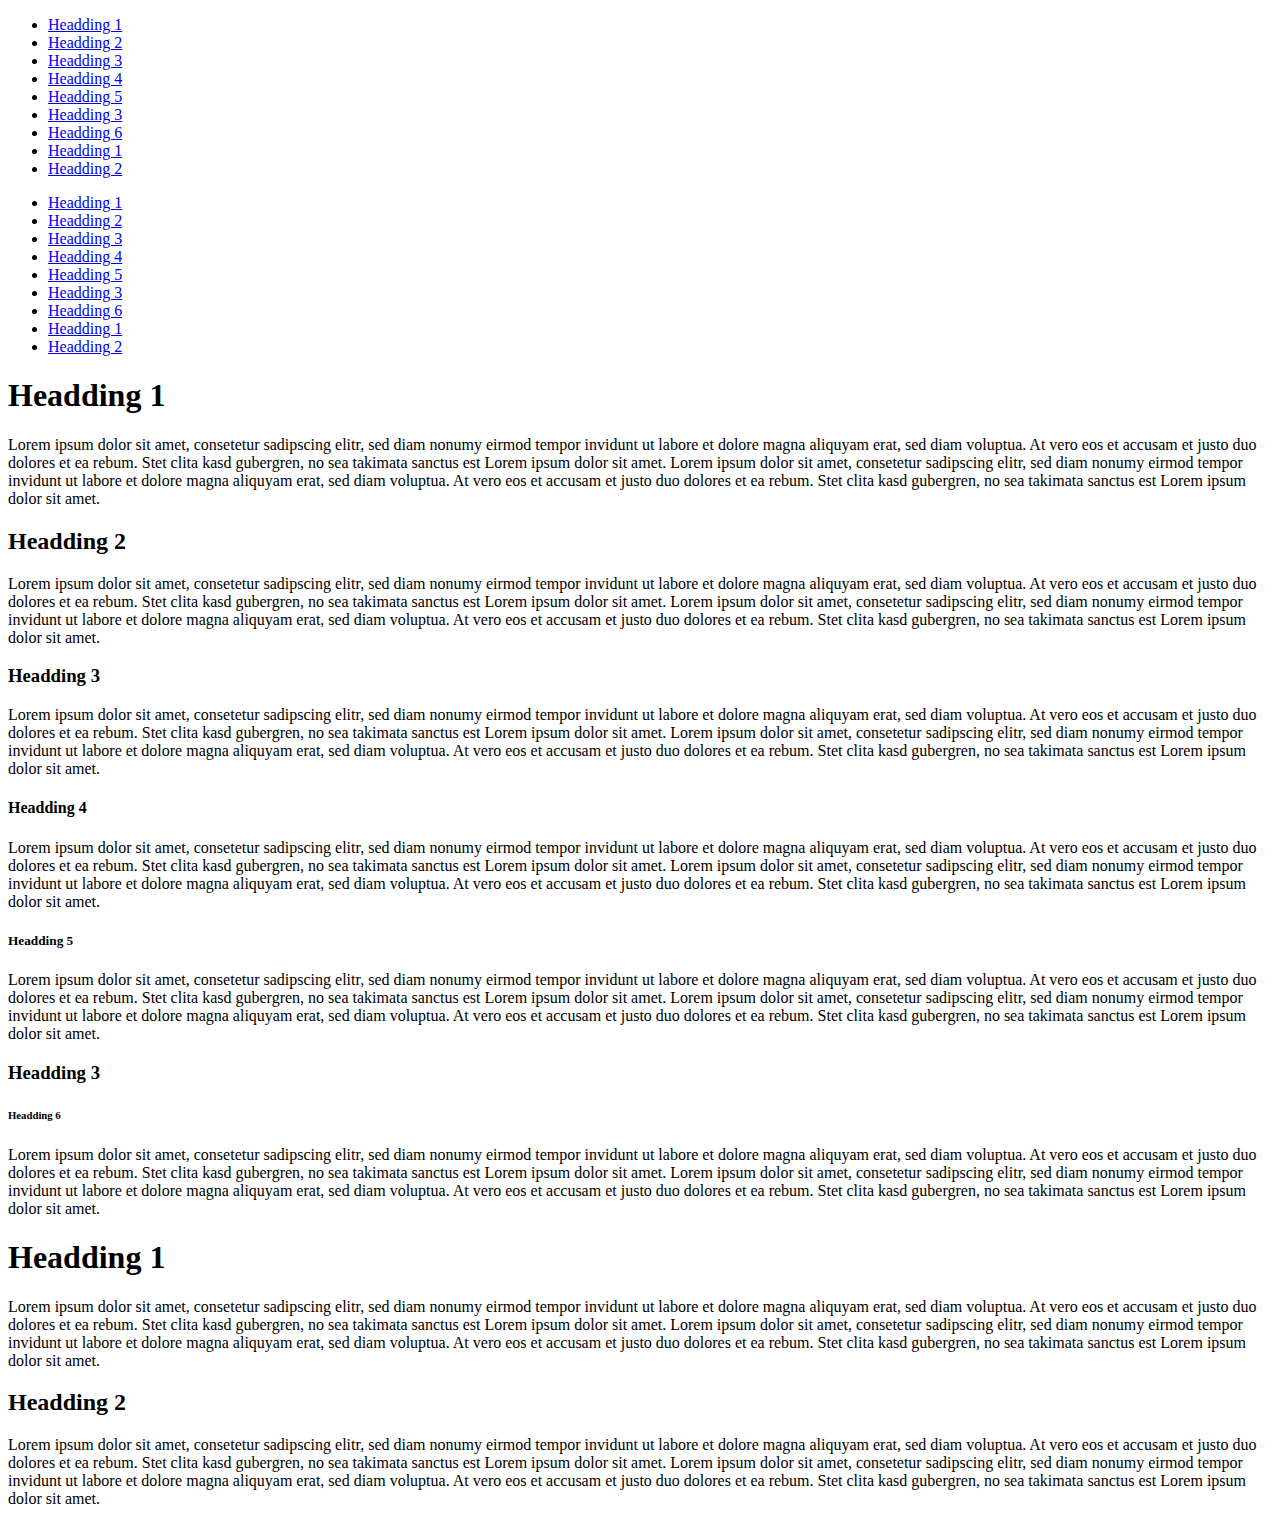
==== example/index.html @ c9ce23ec "first commit" ====
<!DOCTYPE html>
<html>
  <head>
    <link rel="stylesheet" href="../css/simplegrid.css"/>
    <link rel="stylesheet" href="../css/htmlDoc.css"/>
  </head>
  <body>
    <div class="grid grid-pad">
      <div class="col-4-12">
        <div class="content" id="menu"></div>
      </div>

      <div class="col-8-12">
        <div class="content">
          <!-- import the complete document -->
          <import src="import.xml"></import>

          <!-- import the html fragment with the id content1-->
          <import src="import.xml#content1"></import>
        </div>
      </div>
    </div>
  </body>
  <script src="https://ajax.googleapis.com/ajax/libs/jquery/3.0.0/jquery.min.js"></script>
  <script src="../javascript/htmlDoc.js"></script>
  <script type="text/javascript">

    /**
     * if you only want generate the table of content
     */
    $('#menu').buildToc({
      depth: 0,
      fixedAt: false,
      format: false,
      smoothScrolling: false,
    });

    /**
     * if you use the import function and want to generate the table of content
     */
    $('import').importHTML({
      menu: $('#menu'),
    });

    /**
     * you can use the settings object
     */
    $('import').importHTML({
      menu: $('#menu'),
      menuSettings: {
        depth: 0,
        fixedAt: false,
        format: false,
        smoothScrolling: false,
      }
    });
  </script>
</html>
---- css/htmlDoc.css ----
.htmlDoc_H1 {
  margin:0;
}

.htmlDoc_H2 {
  margin-left:0.5rem;
}

.htmlDoc_H3 {
  margin-left:1rem;
}

.htmlDoc_H4 {
  margin-left:1.5rem;
}

.htmlDoc_H5 {
  margin-left:2rem;
}

.htmlDoc_H6 {
  margin-left:2.5rem;
}

.htmlDoc_fixed {
  position: fixed;
}
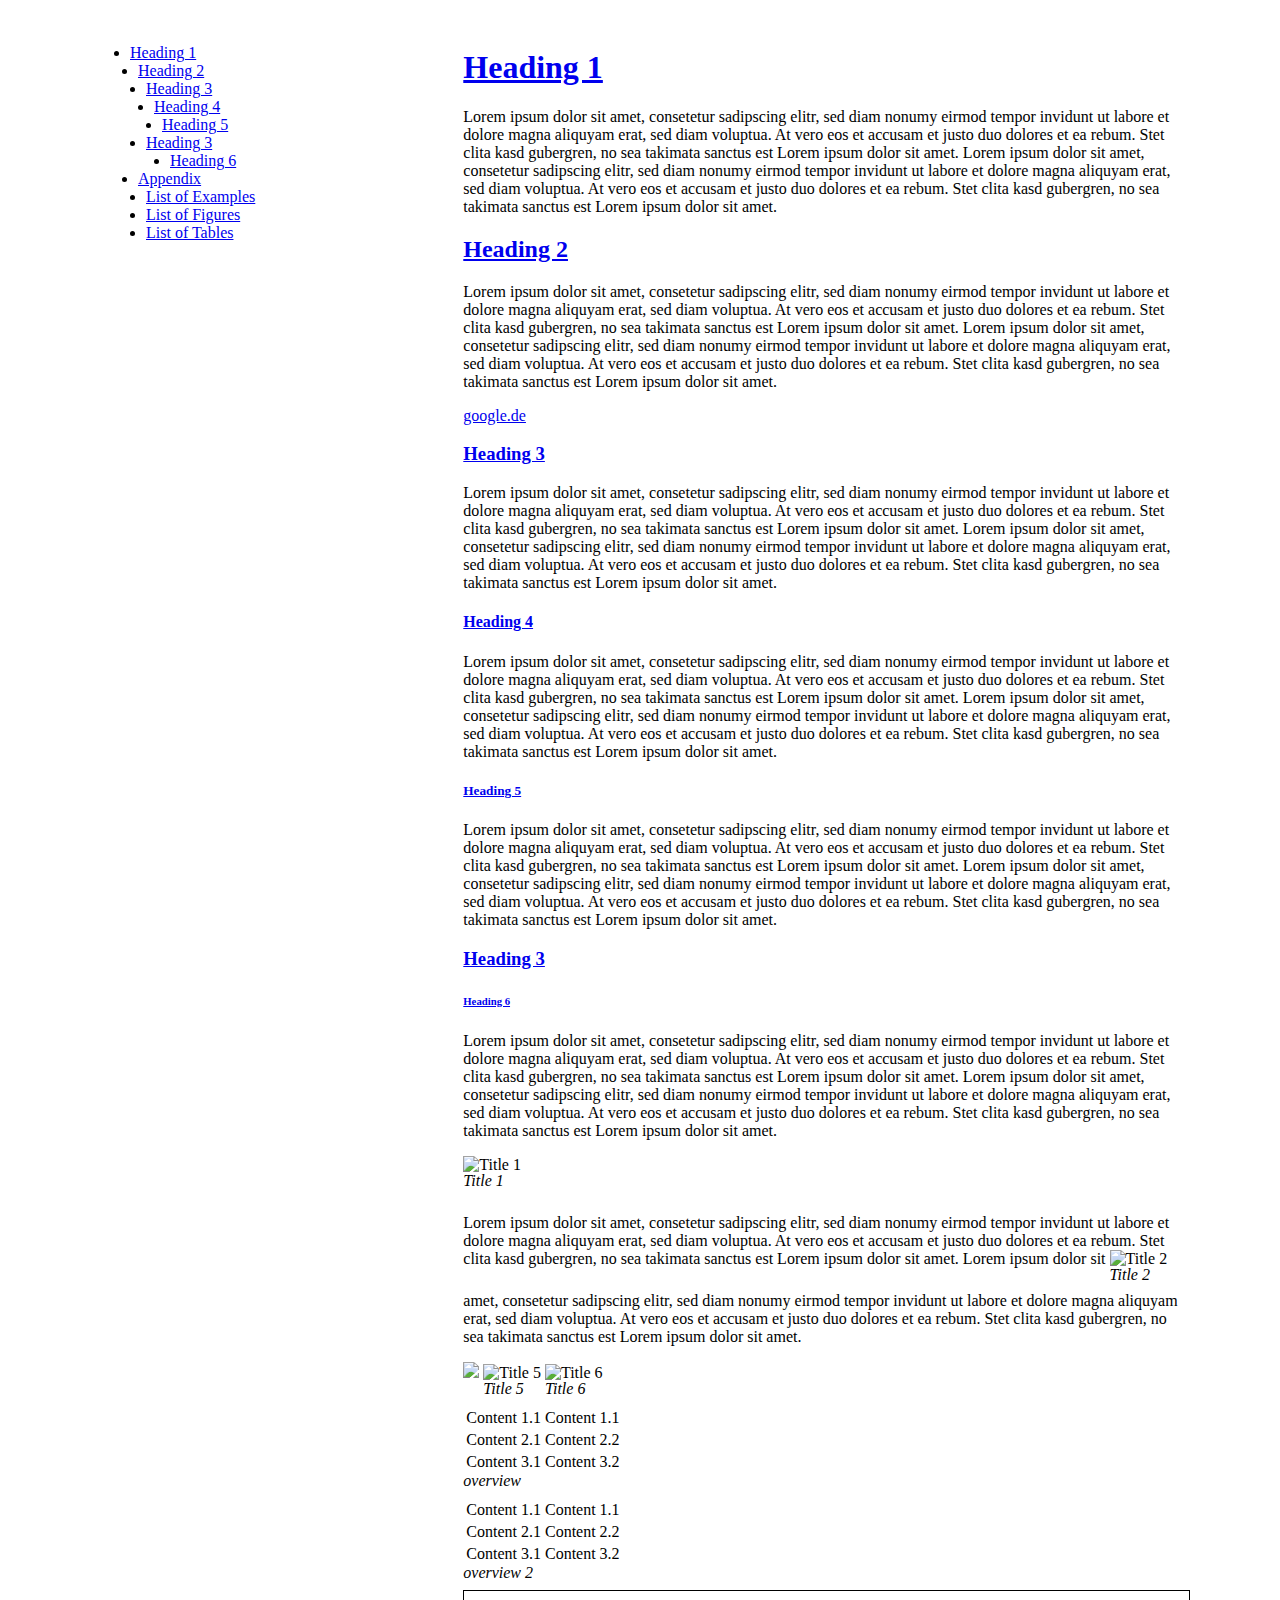
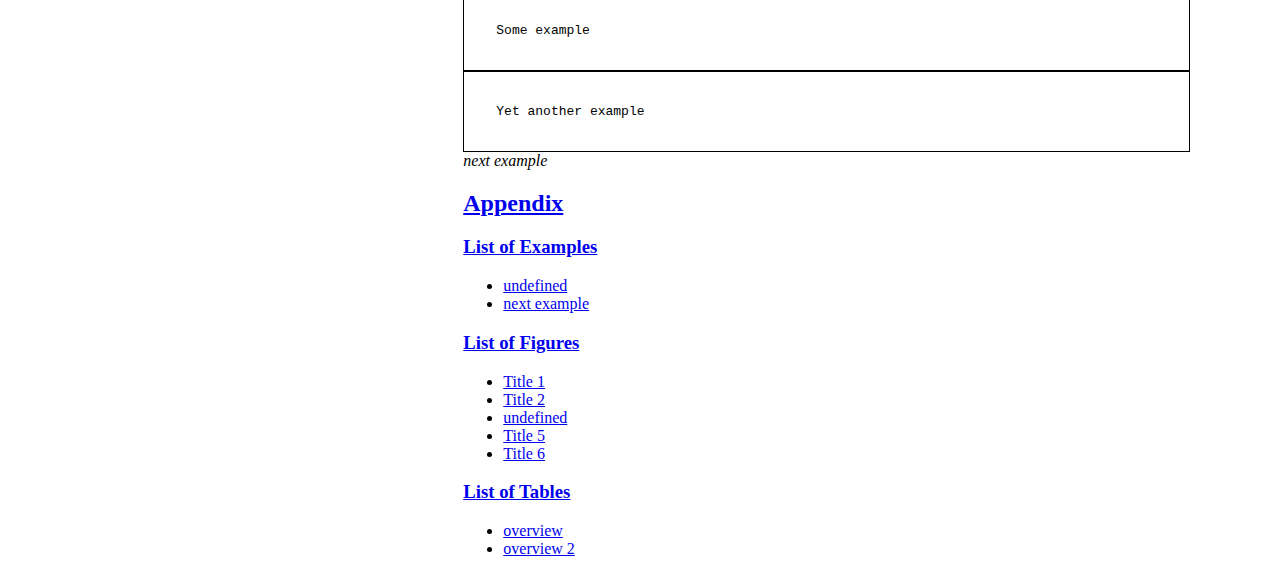
==== commit 2c76eeea: "Merge pull request #2 from mafflerbach/master" ====
--- a/example/index.html
+++ b/example/index.html
@@ -1,6 +1,7 @@
 <!DOCTYPE html>
 <html>
   <head>
+    <link rel="stylesheet" href="../css/print.css"/>
     <link rel="stylesheet" href="../css/simplegrid.css"/>
     <link rel="stylesheet" href="../css/htmlDoc.css"/>
   </head>
@@ -12,11 +13,12 @@
 
       <div class="col-8-12">
         <div class="content">
-          <!-- import the complete document -->
-          <import src="import.xml"></import>
 
           <!-- import the html fragment with the id content1-->
-          <import src="import.xml#content1"></import>
+          <div src="import.xml"></div>
+        </div>
+        <div id="listing">
+
         </div>
       </div>
     </div>
@@ -28,31 +30,71 @@
     /**
      * if you only want generate the table of content
      */
-    $('#menu').buildToc({
-      depth: 0,
-      fixedAt: false,
-      format: false,
-      smoothScrolling: false,
-    });
+    /*$('#menu').buildToc({
+     depth: 0,
+     fixedAt: false,
+     format: false,
+     smoothScrolling: false,
+     }); */
 
     /**
      * if you use the import function and want to generate the table of content
      */
-    $('import').importHTML({
-      menu: $('#menu'),
-    });
-
+    /* $('import').importHTML({
+     menu: $('#menu'),
+     });
+     */
     /**
      * you can use the settings object
      */
-    $('import').importHTML({
-      menu: $('#menu'),
-      menuSettings: {
+    $('div').importHTML({
+      menu: {
+        appendTo: $('#menu'),
         depth: 0,
-        fixedAt: false,
-        format: false,
-        smoothScrolling: false,
-      }
+        fixedAt: true,
+        format: true,
+        smoothScrolling: true,
+      },
+      normaliseImages: true,
+      normaliseTables: true,
+      normaliseExamples: true,
+      // for explicit generation
+      /*
+      if appendTo not defined, it will append to $('body')
+      listOfExamples: {
+        appendTo: $('#listing')
+      },
+       // for explicit generation
+      listOfTables: {
+        appendTo: $('#listing')
+      },
+       // for explicit generation
+      listOfFigure: {
+        appendTo: $('#listing')
+      }, */
+      /**
+        *  if appendTo not defined, it will append to $('body')
+        *  generate appendix automated with list of examples. list of tables and list of figures
+        */
+      appendix: {
+        appendTo: $('#listing'),
+      },
+      /**
+       *
+       deaktivate the specifics lists:
+      appendix: {
+        appendTo: $('#listing'),
+        listOfFigure : false,
+        listOfTables : false,
+        listOfExamples : false
+      },
+       */
+      /* Comming soon
+      bibliography: true,
+      footnotes: true,
+      glossary: true,
+      */
     });
+
   </script>
 </html>
--- a/css/print.css
+++ b/css/print.css
@@ -0,0 +1,56 @@
+@media print {
+  @page  {
+
+  }
+
+  h1, h2, h3, h4, h5 {
+    page-break-after: avoid;
+  }
+  table, figure {
+    page-break-inside: avoid;
+  }
+
+  div {
+    float: none !important;
+  }
+
+  .htmlDoc_menu {
+    page-break-after: always;
+    position: static;
+  }
+
+  .htmlDoc_menu h2 {
+    display:block !important;
+  }
+
+  .htmlDoc_appendix {
+    page-break-before: always;
+  }
+
+  .htmlDoc_image {
+    display: inline-block !important;
+    padding-bottom: 1.5em;
+    position: relative;
+  }
+
+  .htmlDoc_image span {
+    position: absolute;
+    bottom: 0.5em;
+    left: 0px;
+  }
+
+  .htmlDoc_table {
+    display: table !important;;
+    padding-bottom: 1.5em;
+    position: relative;
+  }
+
+  .htmlDoc_table span {
+    position: absolute;
+    bottom: 0.5em;
+    left: 2px;
+  }
+  img {
+    position: relative;
+  }
+}
--- a/css/simplegrid.css
+++ b/css/simplegrid.css
@@ -0,0 +1,288 @@
+/*
+  Simple Grid
+  Project Page - http://thisisdallas.github.com/Simple-Grid/
+  Author - Dallas Bass
+  Site - http://dallasbass.com
+*/
+
+
+[class*='grid'],
+[class*='col-'],
+[class*='mobile-'],
+.grid:after {
+	-webkit-box-sizing: border-box;
+	-moz-box-sizing: border-box;
+	box-sizing: border-box;	
+}
+
+[class*='col-'] {
+	float: left;
+  	min-height: 1px;
+	padding-right: 20px; /* column-space */
+}
+
+[class*='col-'] [class*='col-']:last-child {
+	padding-right: 0;
+}
+
+.grid {
+	width: 100%;
+	max-width: 1140px;
+	min-width: 748px; /* when using padded grid on ipad in portrait mode, width should be viewport-width - padding = (768 - 20) = 748. actually, it should be even smaller to allow for padding of grid containing element */
+	margin: 0 auto;
+	overflow: hidden;
+}
+
+.grid:after {
+	content: "";
+	display: table;
+	clear: both;
+}
+
+.grid-pad {
+	padding-top: 20px;
+	padding-left: 20px; /* grid-space to left */
+	padding-right: 0; /* grid-space to right: (grid-space-left - column-space) e.g. 20px-20px=0 */
+}
+
+.push-right {
+	float: right;
+}
+
+/* Content Columns */
+
+.col-1-1 {
+	width: 100%;
+}
+.col-2-3, .col-8-12 {
+	width: 66.66%;
+}
+
+.col-1-2, .col-6-12 {
+	width: 50%;
+}
+
+.col-1-3, .col-4-12 {
+	width: 33.33%;
+}
+
+.col-1-4, .col-3-12 {
+	width: 25%;
+}
+
+.col-1-5 {
+	width: 20%;
+}
+
+.col-1-6, .col-2-12 {
+	width: 16.667%;
+}
+
+.col-1-7 {
+	width: 14.28%;
+}
+
+.col-1-8 {
+	width: 12.5%;
+}
+
+.col-1-9 {
+	width: 11.1%;
+}
+
+.col-1-10 {
+	width: 10%;
+}
+
+.col-1-11 {
+	width: 9.09%;
+}
+
+.col-1-12 {
+	width: 8.33%
+}
+
+/* Layout Columns */
+
+.col-11-12 {
+	width: 91.66%
+}
+
+.col-10-12 {
+	width: 83.333%;
+}
+
+.col-9-12 {
+	width: 75%;
+}
+
+.col-5-12 {
+	width: 41.66%;
+}
+
+.col-7-12 {
+	width: 58.33%
+}
+
+/* Pushing blocks */
+
+.push-2-3, .push-8-12 {
+	margin-left: 66.66%;
+}
+
+.push-1-2, .push-6-12 {
+	margin-left: 50%;
+}
+
+.push-1-3, .push-4-12 {
+	margin-left: 33.33%;
+}
+
+.push-1-4, .push-3-12 {
+	margin-left: 25%;
+}
+
+.push-1-5 {
+	margin-left: 20%;
+}
+
+.push-1-6, .push-2-12 {
+	margin-left: 16.667%;
+}
+
+.push-1-7 {
+	margin-left: 14.28%;
+}
+
+.push-1-8 {
+	margin-left: 12.5%;
+}
+
+.push-1-9 {
+	margin-left: 11.1%;
+}
+
+.push-1-10 {
+	margin-left: 10%;
+}
+
+.push-1-11 {
+	margin-left: 9.09%;
+}
+
+.push-1-12 {
+	margin-left: 8.33%
+}
+
+@media handheld, only screen and (max-width: 767px) {
+	.grid {
+		width: 100%;
+		min-width: 0;
+		margin-left: 0;
+		margin-right: 0;
+		padding-left: 20px; /* grid-space to left */
+		padding-right: 10px; /* grid-space to right: (grid-space-left - column-space) e.g. 20px-10px=10px */
+	}
+
+	[class*='col-'] {
+		width: auto;
+		float: none;
+		margin: 10px 0;
+		padding-left: 0;
+		padding-right: 10px; /* column-space */
+	}
+
+	[class*='col-'] [class*='col-'] {
+		padding-right: 0;
+	}
+
+	/* Mobile Layout */
+
+	[class*='mobile-col-'] {
+		float: left;
+		margin: 0 0 10px;
+		padding-left: 0;
+		padding-right: 10px; /* column-space */
+		padding-bottom: 0;
+	}
+
+	.mobile-col-1-1 {
+		width: 100%;
+	}
+	.mobile-col-2-3, .mobile-col-8-12 {
+		width: 66.66%;
+	}
+
+	.mobile-col-1-2, .mobile-col-6-12 {
+		width: 50%;
+	}
+
+	.mobile-col-1-3, .mobile-col-4-12 {
+		width: 33.33%;
+	}
+
+	.mobile-col-1-4, .mobile-col-3-12 {
+		width: 25%;
+	}
+
+	.mobile-col-1-5 {
+		width: 20%;
+	}
+
+	.mobile-col-1-6, .mobile-col-2-12 {
+		width: 16.667%;
+	}
+
+	.mobile-col-1-7 {
+		width: 14.28%;
+	}
+
+	.mobile-col-1-8 {
+		width: 12.5%;
+	}
+
+	.mobile-col-1-9 {
+		width: 11.1%;
+	}
+
+	.mobile-col-1-10 {
+		width: 10%;
+	}
+
+	.mobile-col-1-11 {
+		width: 9.09%;
+	}
+
+	.mobile-col-1-12 {
+		width: 8.33%
+	}
+
+	/* Layout Columns */
+
+	.mobile-col-11-12 {
+		width: 91.66%
+	}
+
+	.mobile-col-10-12 {
+		width: 83.333%;
+	}
+
+	.mobile-col-9-12 {
+		width: 75%;
+	}
+
+	.mobile-col-5-12 {
+		width: 41.66%;
+	}
+
+	.mobile-col-7-12 {
+		width: 58.33%
+	}
+
+	.hide-on-mobile {
+		display: none !important;
+		width: 0;
+		height: 0;
+	}
+}
+
--- a/css/htmlDoc.css
+++ b/css/htmlDoc.css
@@ -1,27 +1,54 @@
+
 .htmlDoc_H1 {
-  margin:0;
+  margin: 0;
 }
 
 .htmlDoc_H2 {
-  margin-left:0.5rem;
+  margin-left: 0.5rem;
 }
 
 .htmlDoc_H3 {
-  margin-left:1rem;
+  margin-left: 1rem;
 }
 
 .htmlDoc_H4 {
-  margin-left:1.5rem;
+  margin-left: 1.5rem;
 }
 
 .htmlDoc_H5 {
-  margin-left:2rem;
+  margin-left: 2rem;
 }
 
 .htmlDoc_H6 {
-  margin-left:2.5rem;
+  margin-left: 2.5rem;
 }
 
 .htmlDoc_fixed {
   position: fixed;
-}+}
+
+code {
+  display: block;
+  border: 1px solid black;
+  padding: 2rem;
+}
+
+.htmlDoc_image {
+  display: inline-block;
+  padding-bottom: 1.5em;
+  position: relative;
+}
+
+.htmlDoc_image span,
+.htmlDoc_table span,
+.htmlDoc_table span {
+  position: absolute;
+  bottom: 0.5em;
+  left: 0px;
+}
+
+.htmlDoc_table {
+  display: table;
+  padding-bottom: 1.5em;
+  position: relative;
+}
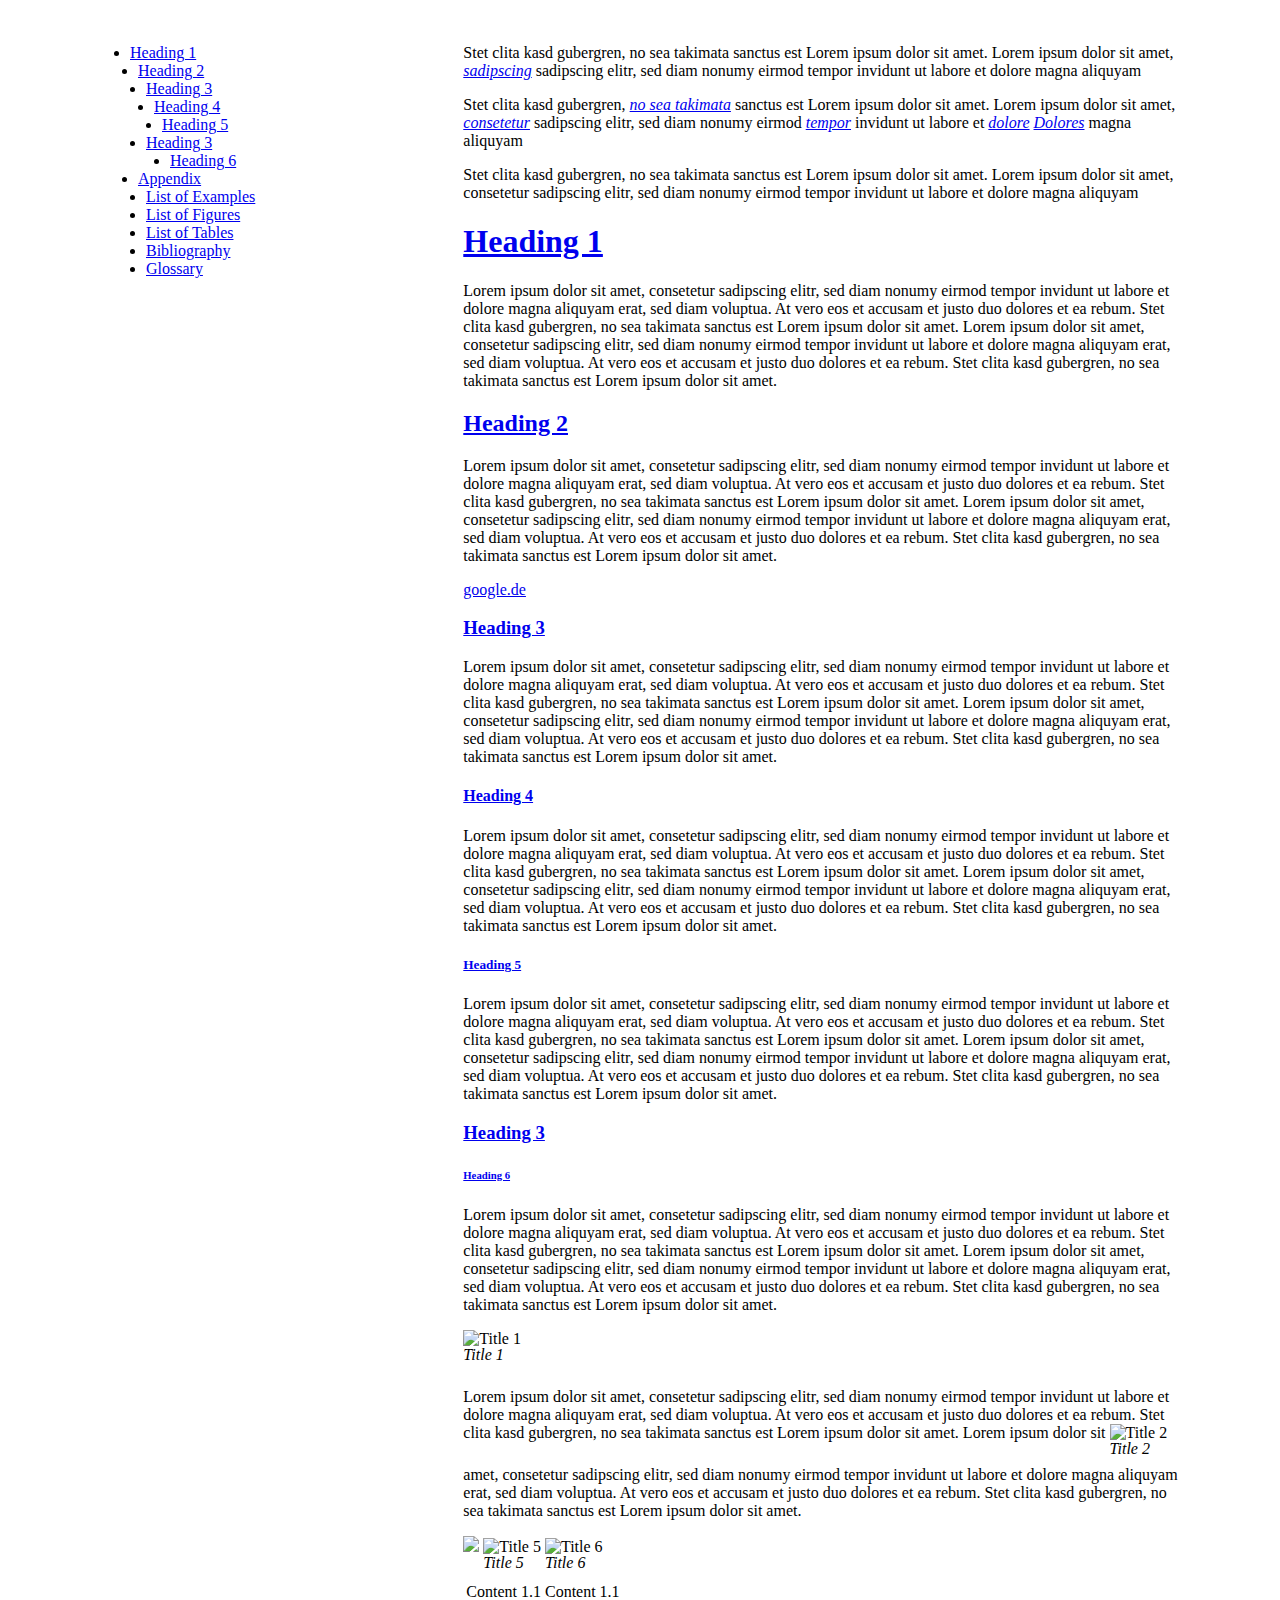
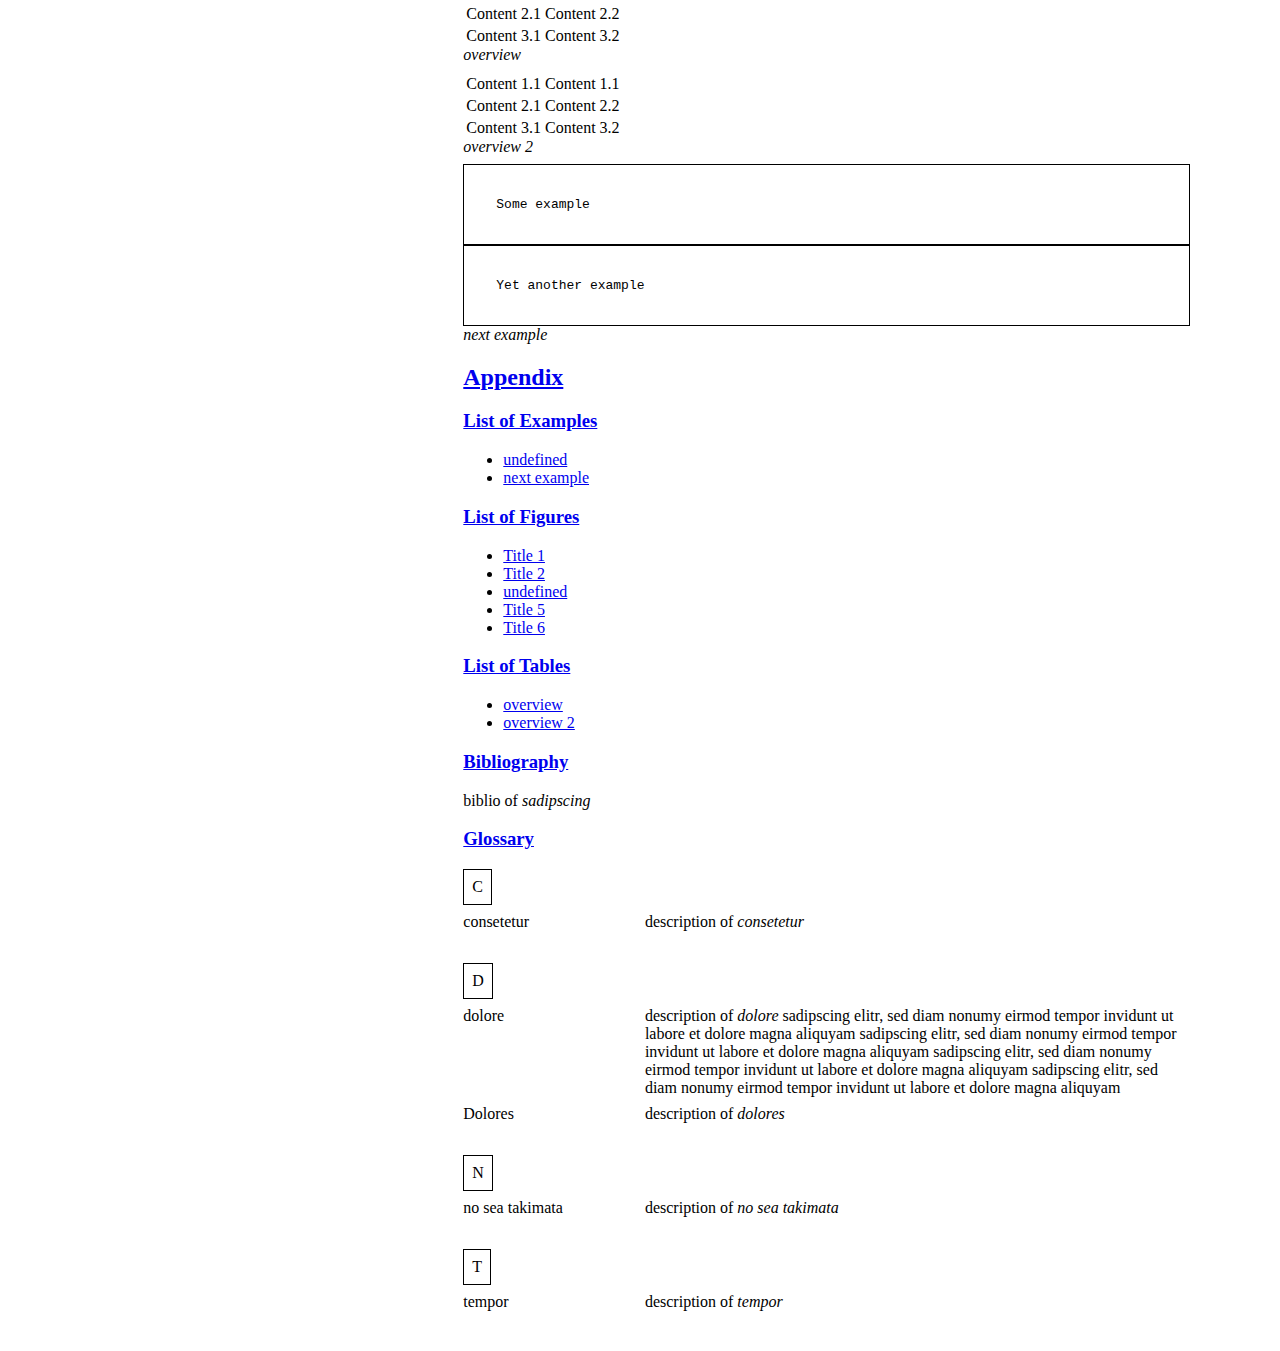
==== commit 59a34181: "Merge branch 'master' into gh-pages" ====
--- a/example/index.html
+++ b/example/index.html
@@ -13,8 +13,8 @@
 
       <div class="col-8-12">
         <div class="content">
-
           <!-- import the html fragment with the id content1-->
+          <div src="specialTags.xml"></div>
           <div src="import.xml"></div>
         </div>
         <div id="listing">
@@ -71,7 +71,21 @@
        // for explicit generation
       listOfFigure: {
         appendTo: $('#listing')
-      }, */
+      },
+       // for explicit generation
+      bibliography: {
+        appendTo: $('#listing')
+      },
+       // for explicit generation
+      footnotes: {
+        appendTo: $('#listing')
+      },
+       // for explicit generation
+      glossary: {
+        appendTo: $('#listing')
+      },
+
+      */
       /**
         *  if appendTo not defined, it will append to $('body')
         *  generate appendix automated with list of examples. list of tables and list of figures
@@ -87,13 +101,11 @@
         listOfFigure : false,
         listOfTables : false,
         listOfExamples : false
+        glossary : false
+        footnotes : false
+        bibliography : false
       },
        */
-      /* Comming soon
-      bibliography: true,
-      footnotes: true,
-      glossary: true,
-      */
     });
 
   </script>
--- a/css/print.css
+++ b/css/print.css
@@ -14,9 +14,13 @@
     float: none !important;
   }
 
+  .htmlDoc_fixed {
+    position: static !important;
+  }
+
   .htmlDoc_menu {
     page-break-after: always;
-    position: static;
+    position: static !important;
   }
 
   .htmlDoc_menu h2 {
--- a/css/simplegrid.css
+++ b/css/simplegrid.css
@@ -28,7 +28,7 @@
 .grid {
 	width: 100%;
 	max-width: 1140px;
-	min-width: 748px; /* when using padded grid on ipad in portrait mode, width should be viewport-width - padding = (768 - 20) = 748. actually, it should be even smaller to allow for padding of grid containing element */
+
 	margin: 0 auto;
 	overflow: hidden;
 }
--- a/css/htmlDoc.css
+++ b/css/htmlDoc.css
@@ -52,3 +52,25 @@
   padding-bottom: 1.5em;
   position: relative;
 }
+
+.htmlDoc_letter {
+
+}
+.htmlDoc_letter > span {
+  border: 1px solid;
+  padding: 0.5rem;
+  display: inline-block;
+
+}
+
+.htmlDoc_letterSection {
+  padding: 0 0 1.5rem 0;
+}
+
+.glossentry {
+  margin: 0.5rem 0;
+}
+
+.htmlDoc_entrybox {
+
+}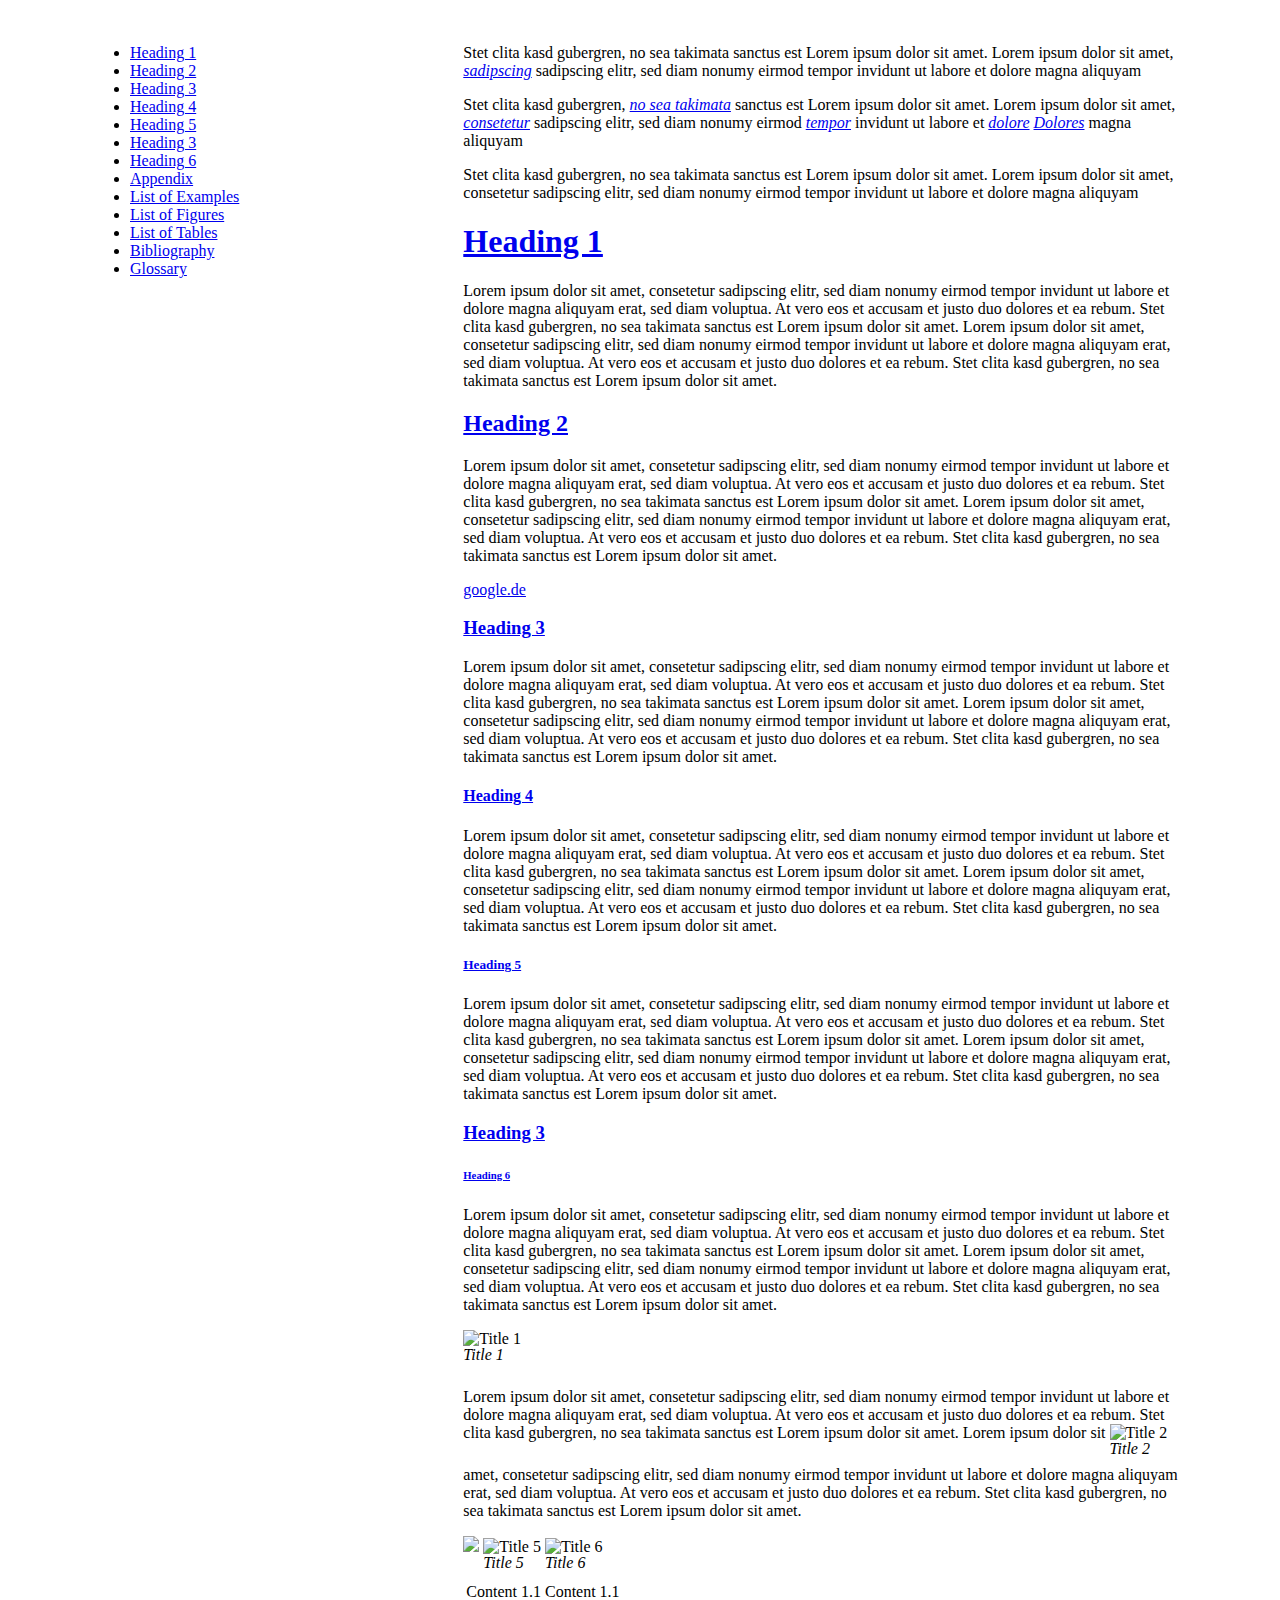
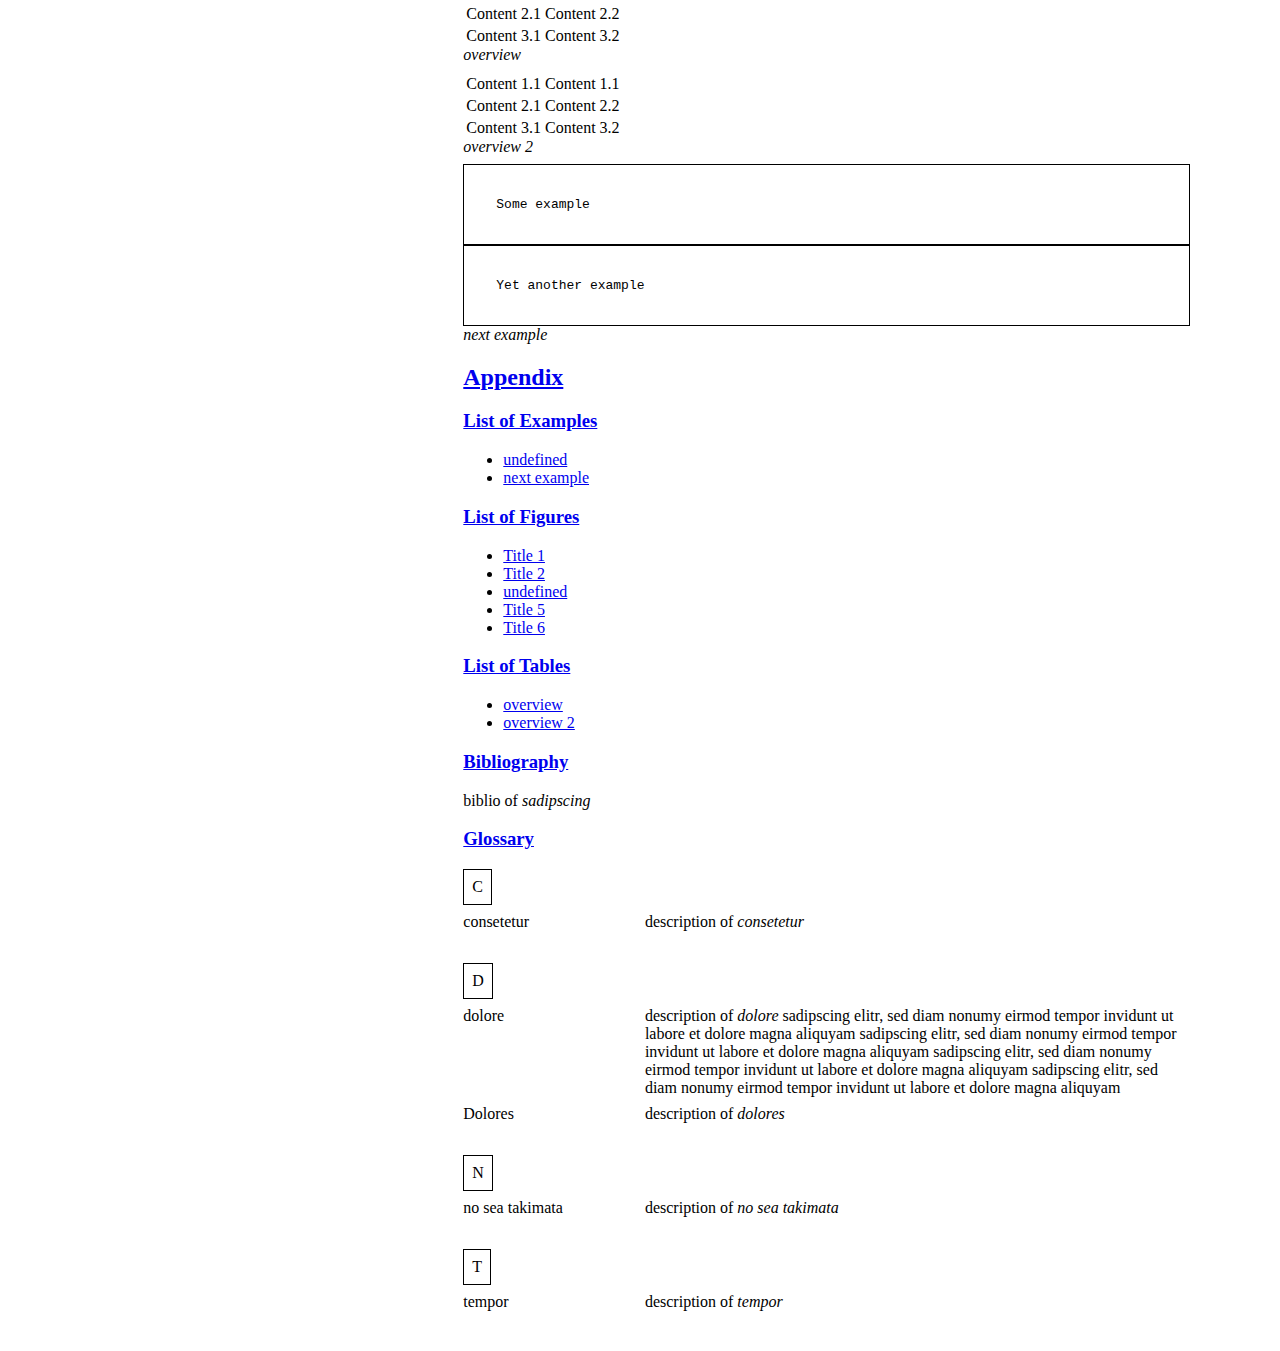
==== commit 42f62fd6: "little optimization, add minified version" ====
--- a/example/index.html
+++ b/example/index.html
@@ -47,65 +47,13 @@
     /**
      * you can use the settings object
      */
-    $('div').importHTML({
+    $('div').htmlDoc({
       menu: {
         appendTo: $('#menu'),
-        depth: 0,
-        fixedAt: true,
-        format: true,
-        smoothScrolling: true,
       },
-      normaliseImages: true,
-      normaliseTables: true,
-      normaliseExamples: true,
-      // for explicit generation
-      /*
-      if appendTo not defined, it will append to $('body')
-      listOfExamples: {
+      appendix: {
         appendTo: $('#listing')
-      },
-       // for explicit generation
-      listOfTables: {
-        appendTo: $('#listing')
-      },
-       // for explicit generation
-      listOfFigure: {
-        appendTo: $('#listing')
-      },
-       // for explicit generation
-      bibliography: {
-        appendTo: $('#listing')
-      },
-       // for explicit generation
-      footnotes: {
-        appendTo: $('#listing')
-      },
-       // for explicit generation
-      glossary: {
-        appendTo: $('#listing')
-      },
-
-      */
-      /**
-        *  if appendTo not defined, it will append to $('body')
-        *  generate appendix automated with list of examples. list of tables and list of figures
-        */
-      appendix: {
-        appendTo: $('#listing'),
-      },
-      /**
-       *
-       deaktivate the specifics lists:
-      appendix: {
-        appendTo: $('#listing'),
-        listOfFigure : false,
-        listOfTables : false,
-        listOfExamples : false
-        glossary : false
-        footnotes : false
-        bibliography : false
-      },
-       */
+      }
     });
 
   </script>
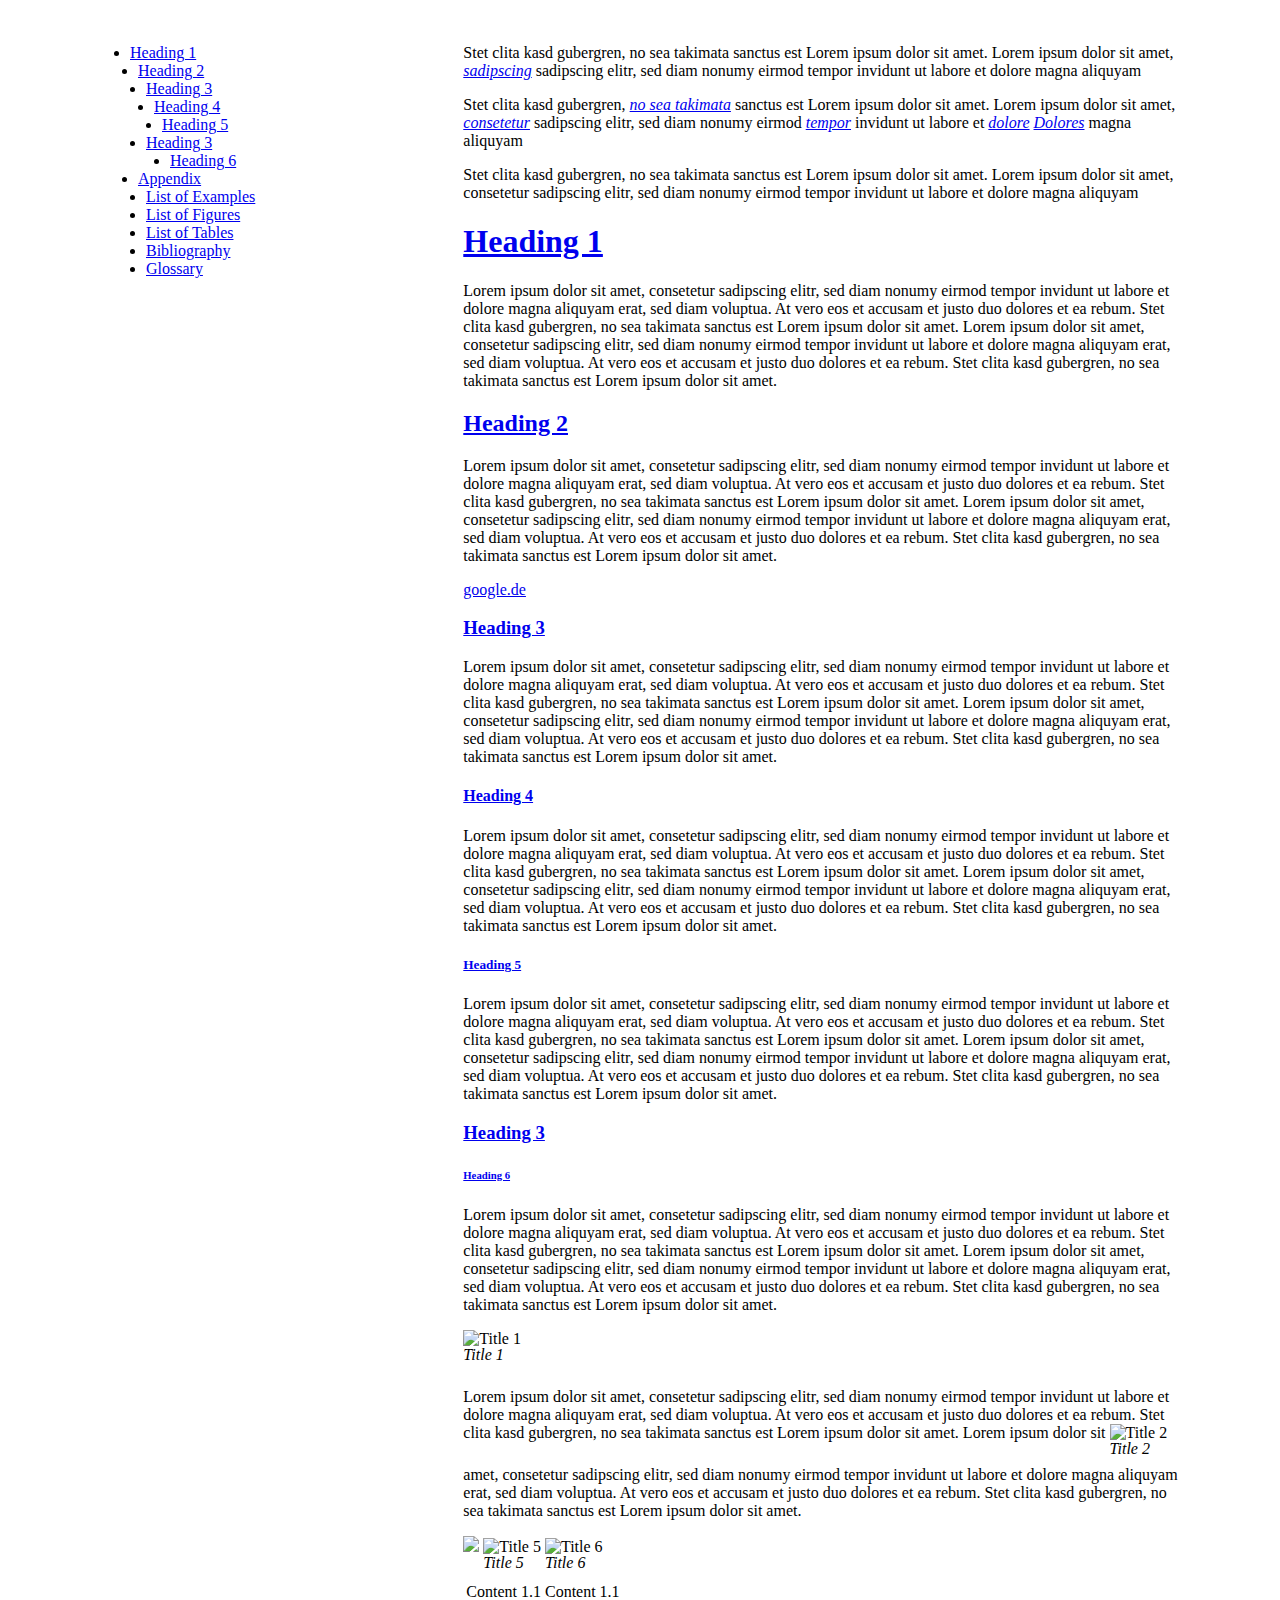
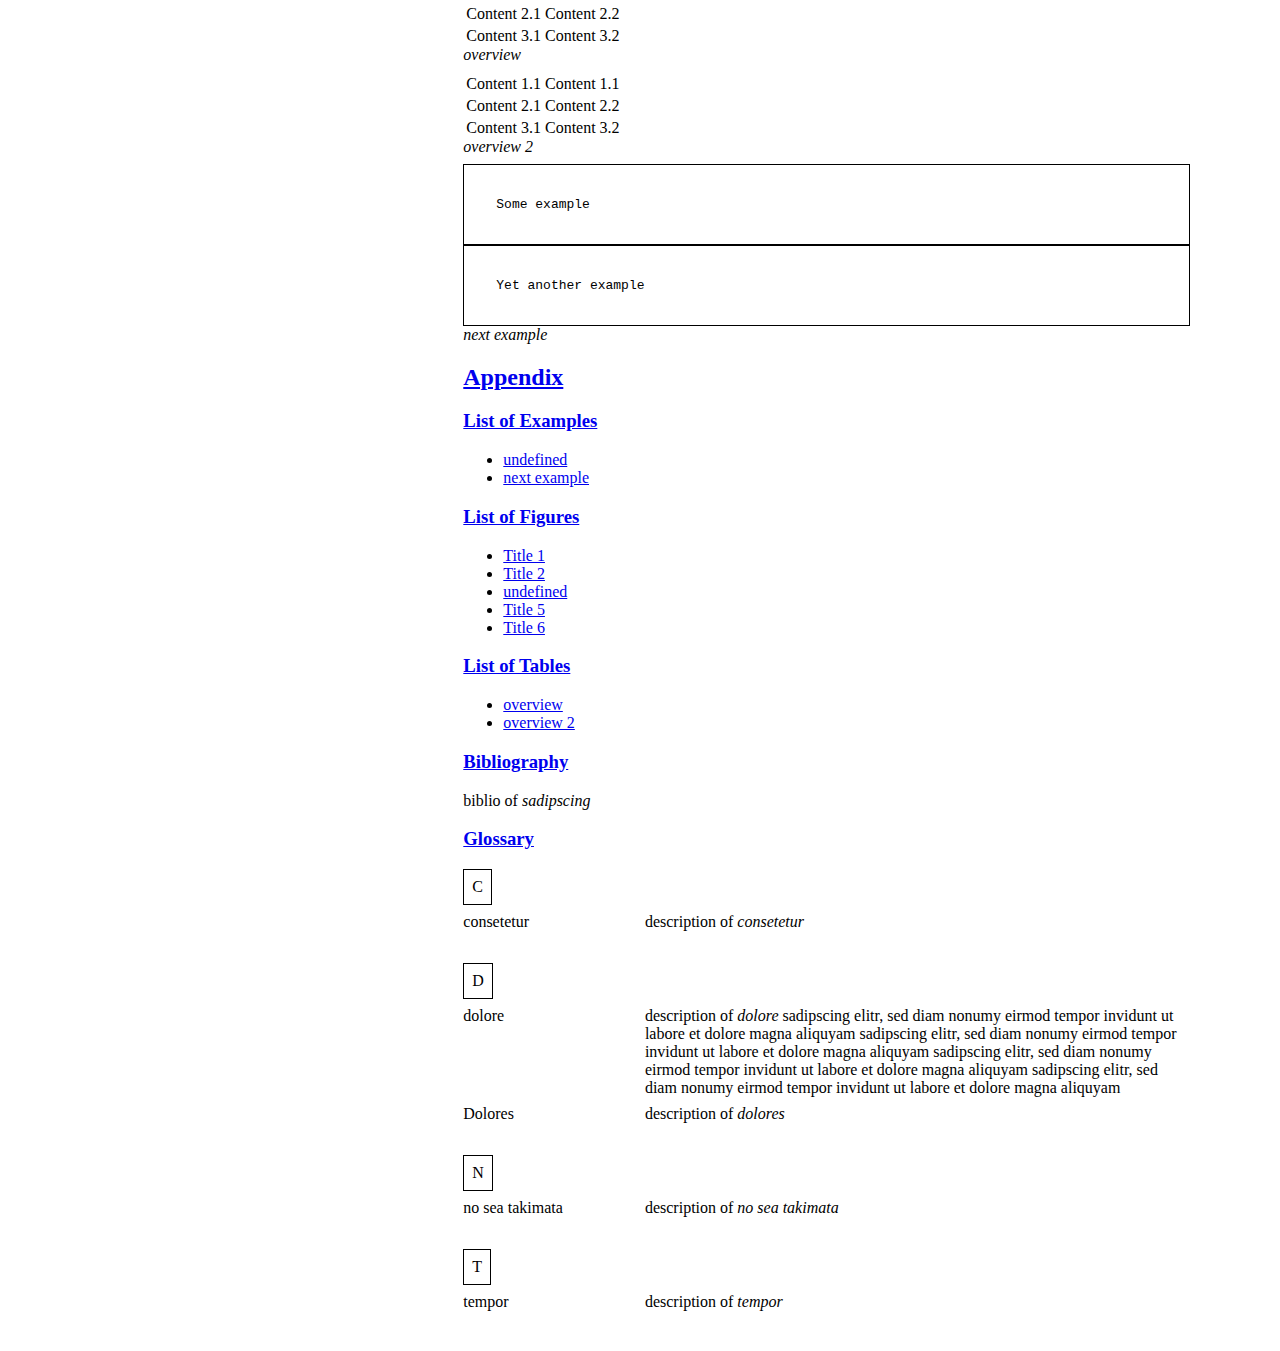
==== commit 9ef8d335: "rename project" ====
--- a/example/index.html
+++ b/example/index.html
@@ -3,7 +3,7 @@
   <head>
     <link rel="stylesheet" href="../css/print.css"/>
     <link rel="stylesheet" href="../css/simplegrid.css"/>
-    <link rel="stylesheet" href="../css/htmlDoc.css"/>
+    <link rel="stylesheet" href="../css/doconaut.css"/>
   </head>
   <body>
     <div class="grid grid-pad">
@@ -24,7 +24,7 @@
     </div>
   </body>
   <script src="https://ajax.googleapis.com/ajax/libs/jquery/3.0.0/jquery.min.js"></script>
-  <script src="../javascript/htmlDoc.js"></script>
+  <script src="../javascript/doconaut.js"></script>
   <script type="text/javascript">
 
     /**
@@ -47,9 +47,12 @@
     /**
      * you can use the settings object
      */
-    $('div').htmlDoc({
+    $('div').doconaut({
       menu: {
         appendTo: $('#menu'),
+        fixedAt: 0,
+        format: true,
+        smoothScrolling : true
       },
       appendix: {
         appendTo: $('#listing')
--- a/css/print.css
+++ b/css/print.css
@@ -14,42 +14,42 @@
     float: none !important;
   }
 
-  .htmlDoc_fixed {
+  .doconaut_fixed {
     position: static !important;
   }
 
-  .htmlDoc_menu {
+  .doconaut_menu {
     page-break-after: always;
     position: static !important;
   }
 
-  .htmlDoc_menu h2 {
+  .doconaut_menu h2 {
     display:block !important;
   }
 
-  .htmlDoc_appendix {
+  .doconaut_appendix {
     page-break-before: always;
   }
 
-  .htmlDoc_image {
+  .doconaut_image {
     display: inline-block !important;
     padding-bottom: 1.5em;
     position: relative;
   }
 
-  .htmlDoc_image span {
+  .doconaut_image span {
     position: absolute;
     bottom: 0.5em;
     left: 0px;
   }
 
-  .htmlDoc_table {
+  .doconaut_table {
     display: table !important;;
     padding-bottom: 1.5em;
     position: relative;
   }
 
-  .htmlDoc_table span {
+  .doconaut_table span {
     position: absolute;
     bottom: 0.5em;
     left: 2px;
--- a/css/doconaut.css
+++ b/css/doconaut.css
@@ -0,0 +1,76 @@
+
+.doconaut_H1 {
+  margin: 0;
+}
+
+.doconaut_H2 {
+  margin-left: 0.5rem;
+}
+
+.doconaut_H3 {
+  margin-left: 1rem;
+}
+
+.doconaut_H4 {
+  margin-left: 1.5rem;
+}
+
+.doconaut_H5 {
+  margin-left: 2rem;
+}
+
+.doconaut_H6 {
+  margin-left: 2.5rem;
+}
+
+.doconaut_fixed {
+  position: fixed;
+}
+
+code {
+  display: block;
+  border: 1px solid black;
+  padding: 2rem;
+}
+
+.doconaut_image {
+  display: inline-block;
+  padding-bottom: 1.5em;
+  position: relative;
+}
+
+.doconaut_image span,
+.doconaut_table span,
+.doconaut_table span {
+  position: absolute;
+  bottom: 0.5em;
+  left: 0px;
+}
+
+.doconaut_table {
+  display: table;
+  padding-bottom: 1.5em;
+  position: relative;
+}
+
+.doconaut_letter {
+
+}
+.doconaut_letter > span {
+  border: 1px solid;
+  padding: 0.5rem;
+  display: inline-block;
+
+}
+
+.doconaut_letterSection {
+  padding: 0 0 1.5rem 0;
+}
+
+.glossentry {
+  margin: 0.5rem 0;
+}
+
+.doconaut_entrybox {
+
+}